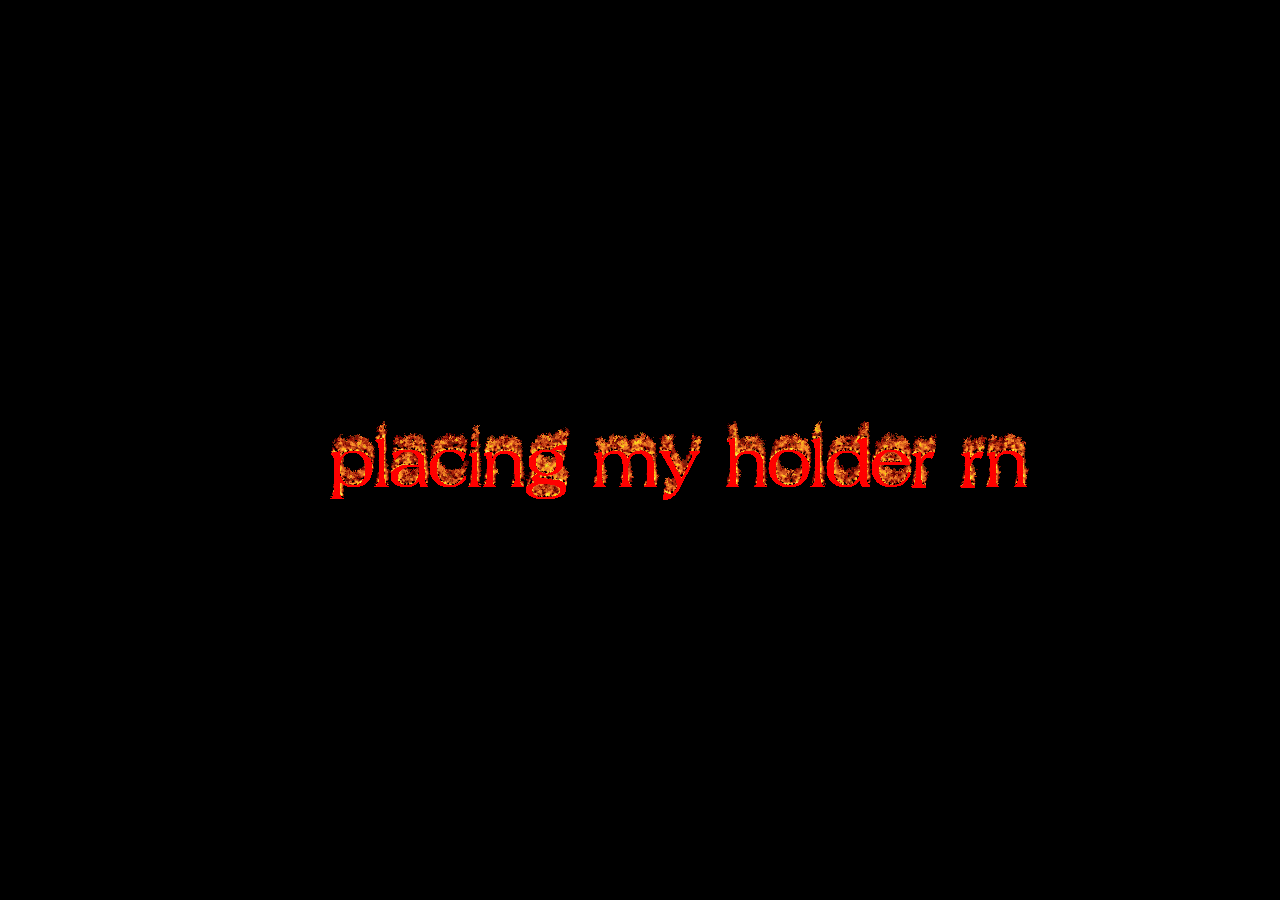
==== Launcher Pages/placeholder.html @ 71332301 "Updated launcher.html to have upcoming future games" ====
<!DOCTYPE html>
<html lang="en">
<head>
    <meta charset="UTF-8">
    <title>Lemon's Evil Game Launcher</title>
    <link rel="icon" href="./favicon.png" type="image/png">
</head>
<style>
	body {
		background-color: black
		  }
</style>
<body>
    <center>
        <h1>
            <img src="./placedheld.gif" alt="yall gotta see this 9018127.png" style="position: absolute; left: 25vw; top: 45vh;">
        </h1>
    </center>
</body>
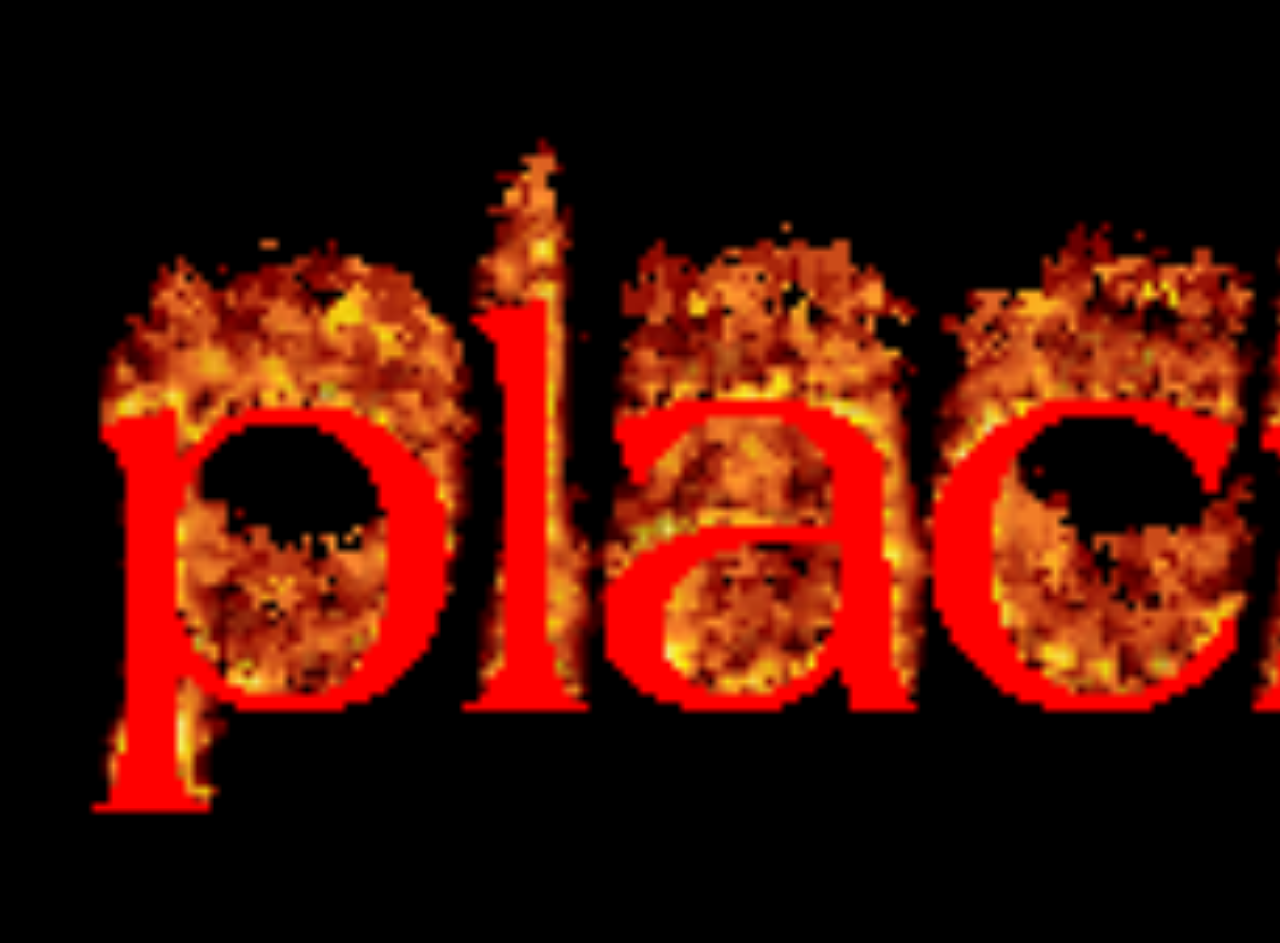
==== commit aa42116a: "placing my holder rn" ====
--- a/Launcher Pages/placeholder.html
+++ b/Launcher Pages/placeholder.html
@@ -13,7 +13,8 @@
 <body>
     <center>
         <h1>
-            <img src="./placedheld.gif" alt="yall gotta see this 9018127.png" style="position: absolute; left: 25vw; top: 45vh;">
+            <img src="./placedheld.gif" alt="yall gotta see this 9018127.png" style="display: flex; justify-content: center; align-items: center; height: 100vh;">
         </h1>
     </center>
 </body>
+
